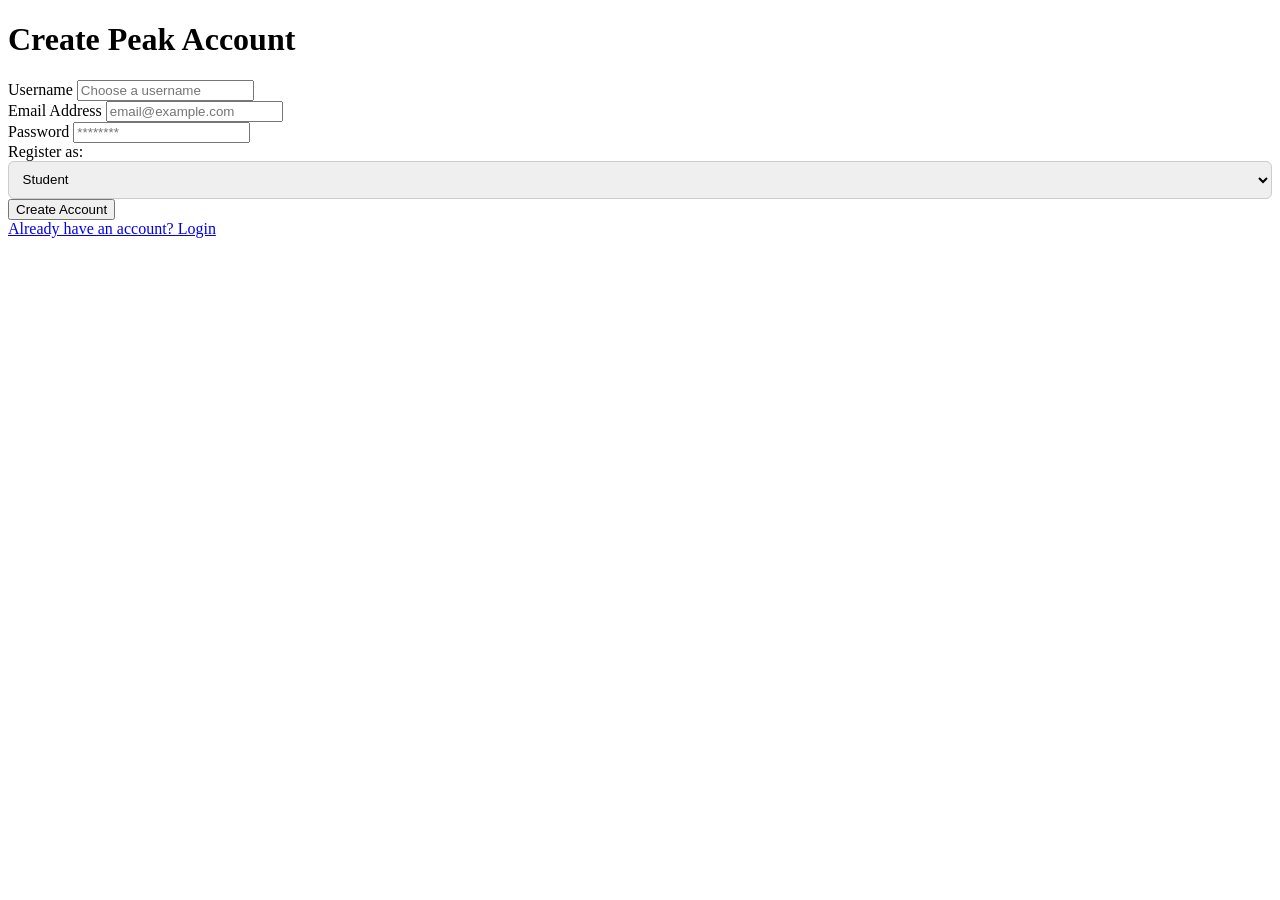
==== Login Page 2.0/signup.html @ 69a86917 "I have added the login and signup logic with real php code connection with db" ====
<!doctype html>
<html lang="en">
<head>
    <meta charset="UTF-8">
    <title>LMS Sign Up</title>
    <link rel="stylesheet" href="style.css">
</head>
<body>
    <div class="container">
        <h1>Create Peak Account</h1>
        <form action="../includes/signup_process.php" method="POST">
            <div class="form-group">
                <label>Username</label>
                <input type="text" name="username" required placeholder="Choose a username">
            </div>
            <div class="form-group">
                <label>Email Address</label>
                <input type="email" name="email" required placeholder="email@example.com">
            </div>
            <div class="form-group">
                <label>Password</label>
                <input type="password" name="password" required placeholder="********">
            </div>
            <div class="form-group">
                <label>Register as:</label>
                <select name="role" required style="width: 100%; padding: 0.6rem; border: 1px solid #ccc; border-radius: 6px;">
    <option value="student">Student</option>
    <option value="instructor">Instructor</option>
</select>
            </div>
            <button type="submit" class="btn active">Create Account</button>
        </form>
        <a href="index.html" class="link">Already have an account? Login</a>
        
    </div>
</body>
</html>
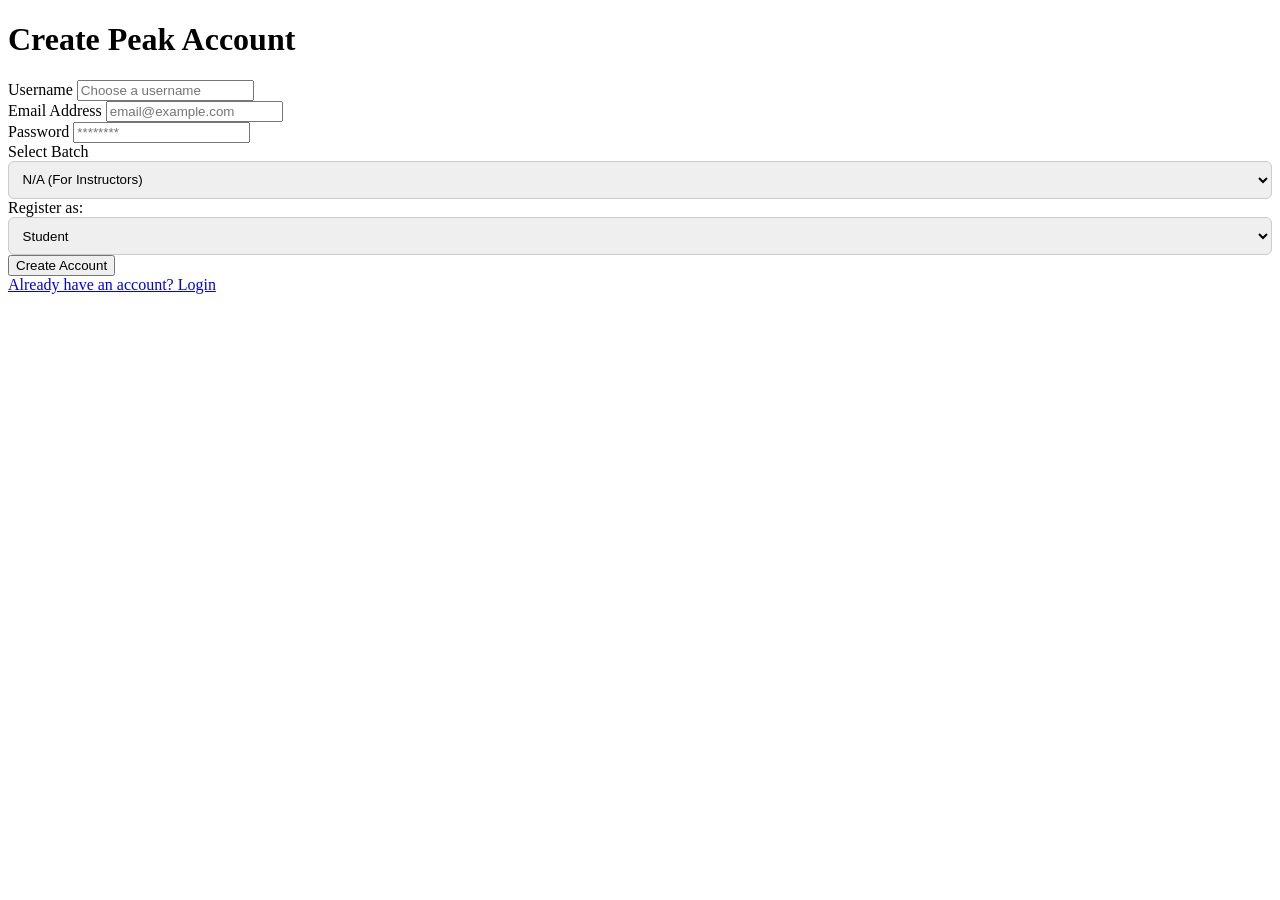
==== commit 1fab6d43: "making student dashboard dynamic continued" ====
--- a/Login Page 2.0/signup.html
+++ b/Login Page 2.0/signup.html
@@ -22,6 +22,14 @@
                 <input type="password" name="password" required placeholder="********">
             </div>
             <div class="form-group">
+    <label>Select Batch</label>
+    <select name="batch" style="width: 100%; padding: 0.6rem; border: 1px solid #ccc; border-radius: 6px;">
+        <option value="">N/A (For Instructors)</option>
+        <option value="Batch 1">Batch 1</option>
+        <option value="Batch 2">Batch 2</option>
+    </select>
+</div>
+            <div class="form-group">
                 <label>Register as:</label>
                 <select name="role" required style="width: 100%; padding: 0.6rem; border: 1px solid #ccc; border-radius: 6px;">
     <option value="student">Student</option>
